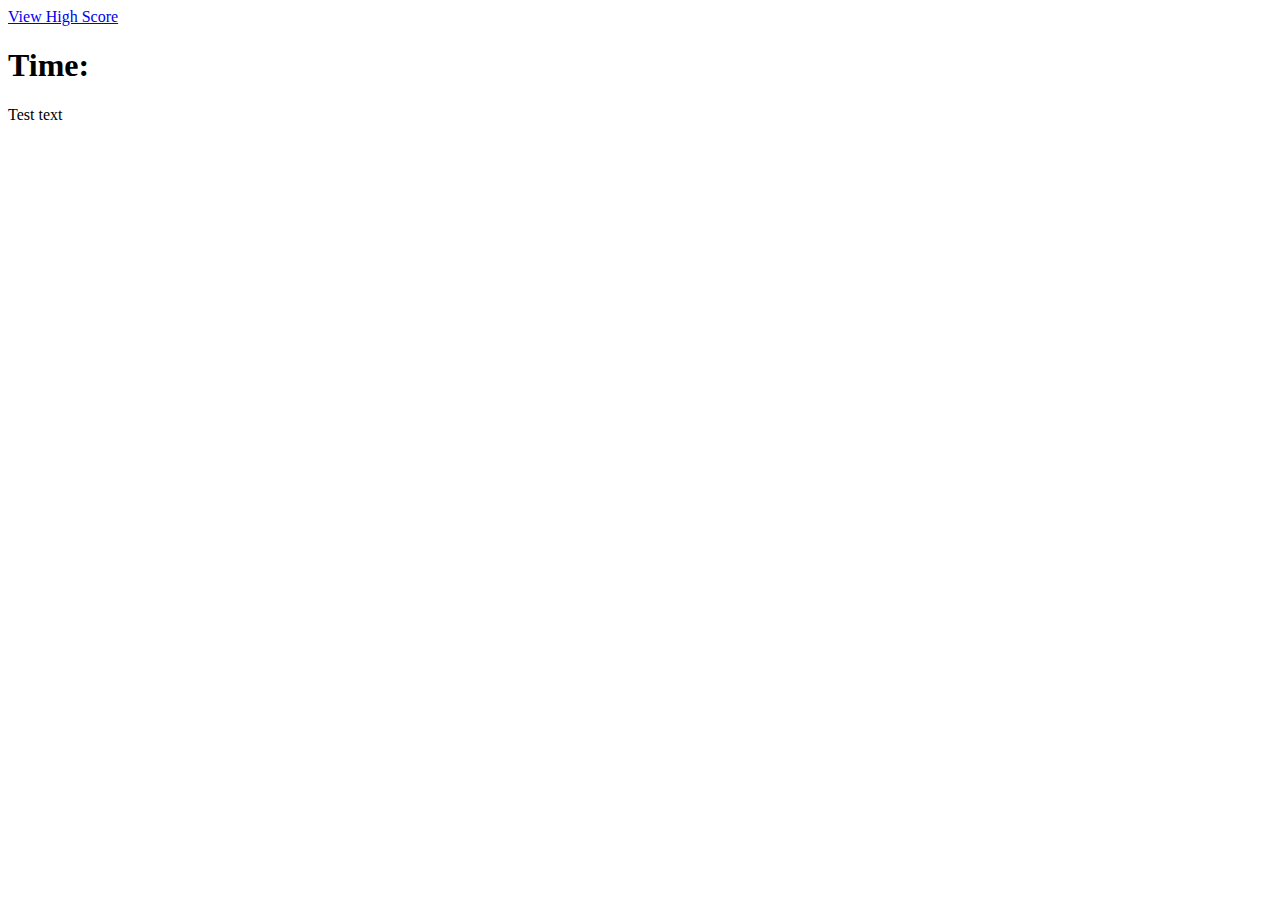
==== html/index.html @ 7ccd1710 "first commit" ====
<!DOCTYPE html>
<html lang="en">
<head>
    <meta charset="UTF-8">
    <meta http-equiv="X-UA-Compatible" content="IE=edge">
    <meta name="viewport" content="width=device-width, initial-scale=1.0">
    <title>Code Quiz</title>
    <link rel="stylesheets" href="./assets/css/style.css" />
</head>
<body>
    <header>
        <div class="header-box">

            <a href="#">View High Score</a>

            <h1 class="time">Time:</h1>

        </div>
    </header>

    <p>Test text</p>
</body>
</html>
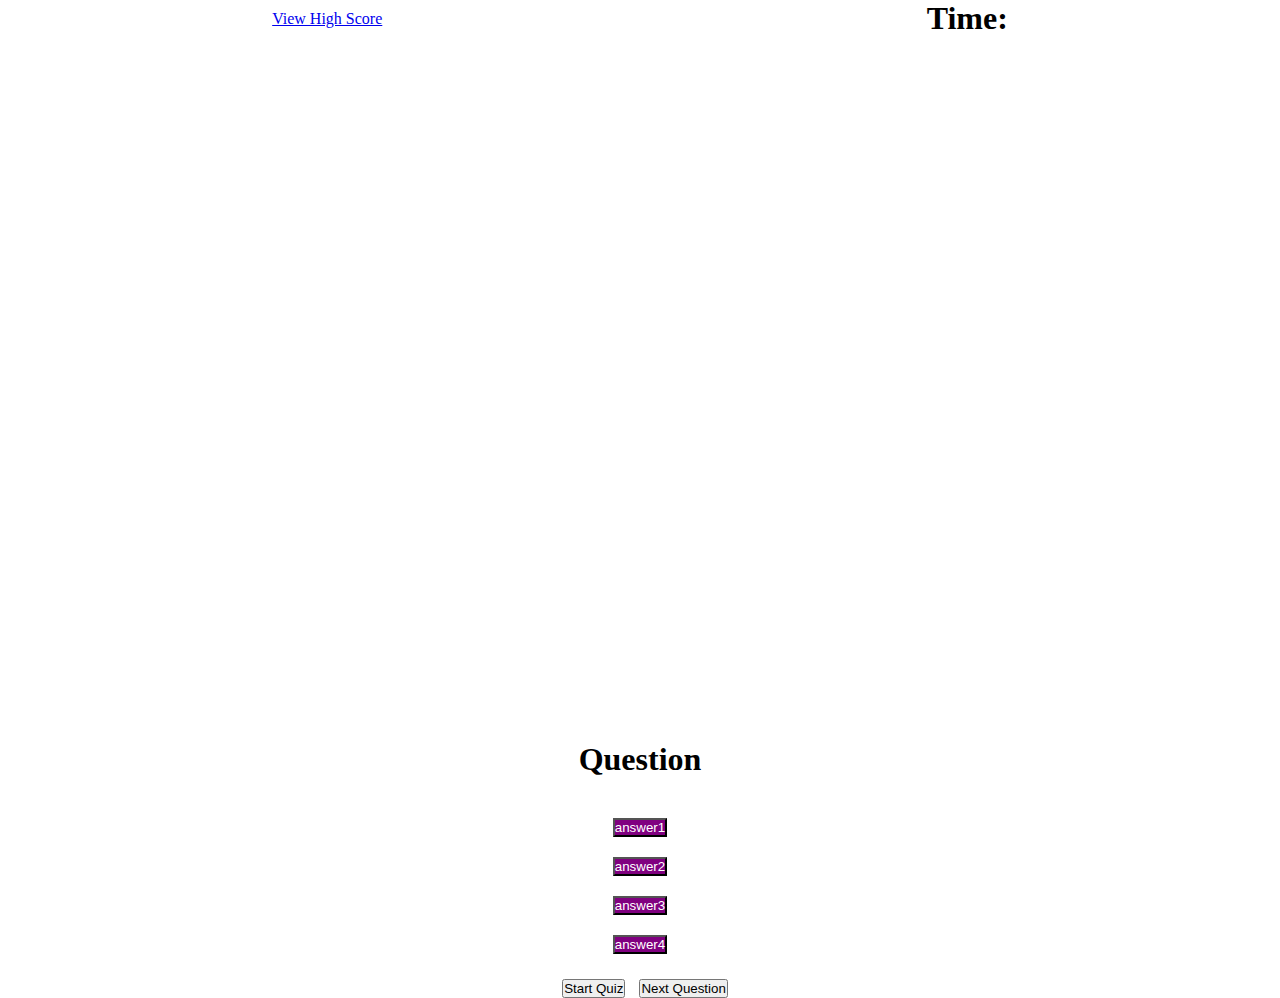
==== commit 4c737857: "add buttons html" ====
--- a/html/index.html
+++ b/html/index.html
@@ -5,7 +5,7 @@
     <meta http-equiv="X-UA-Compatible" content="IE=edge">
     <meta name="viewport" content="width=device-width, initial-scale=1.0">
     <title>Code Quiz</title>
-    <link rel="stylesheets" href="./assets/css/style.css" />
+    <link rel="stylesheet" href="../assets/css/style.css" />
 </head>
 <body>
     <header>
@@ -18,6 +18,26 @@
         </div>
     </header>
 
-    <p>Test text</p>
+    <main class="main-content">
+
+        <h1 id="main-header" class="questions">Question</h1>
+        
+        <section id="answers" class="answer-btns">
+            <button class="button">answer1</button>
+            <button class="button">answer2</button>
+            <button class="button">answer3</button>
+            <button class="button">answer4</button>
+        </section>
+    
+
+        <div>
+            <button id="start-button" class="btn-margin btn start-btn" type="button">Start Quiz</button>
+            <button id="start-button" class="btn-margin next-btn btn hide" type="button">Next Question</button>
+
+        </div>
+
+    </main>
+    <script src="../assets/js/script.js"></script>
+
 </body>
 </html>--- a/assets/css/style.css
+++ b/assets/css/style.css
@@ -0,0 +1,48 @@
+* {
+    margin: 0;
+    padding: 0;
+    box-sizing: border-box;
+}
+
+.header-box {
+    display: flex;
+    flex-direction: row;
+    flex-wrap: wrap;
+    align-content: space-around;
+    justify-content: space-around;
+    align-items: center;
+}
+
+.main-content {
+    padding-top: 55%;
+    display: flex;
+    flex-direction: column;
+    flex-wrap: nowrap;
+    align-content: space-around;
+    justify-content: space-around;
+    align-items: center;
+}
+
+.questions {
+    margin-bottom: 30px;
+}
+
+.answer-btns {
+    display: flex;
+    flex-wrap: nowrap;
+    flex-direction: column;
+    align-content: space-around;
+    justify-content: space-evenly;
+    align-items: center;
+}
+
+.button {
+    background-color: purple;
+    color: white;
+    margin: 10px;
+}
+
+.btn-margin {
+    margin-top: 15px;
+    margin-left: 10px;
+}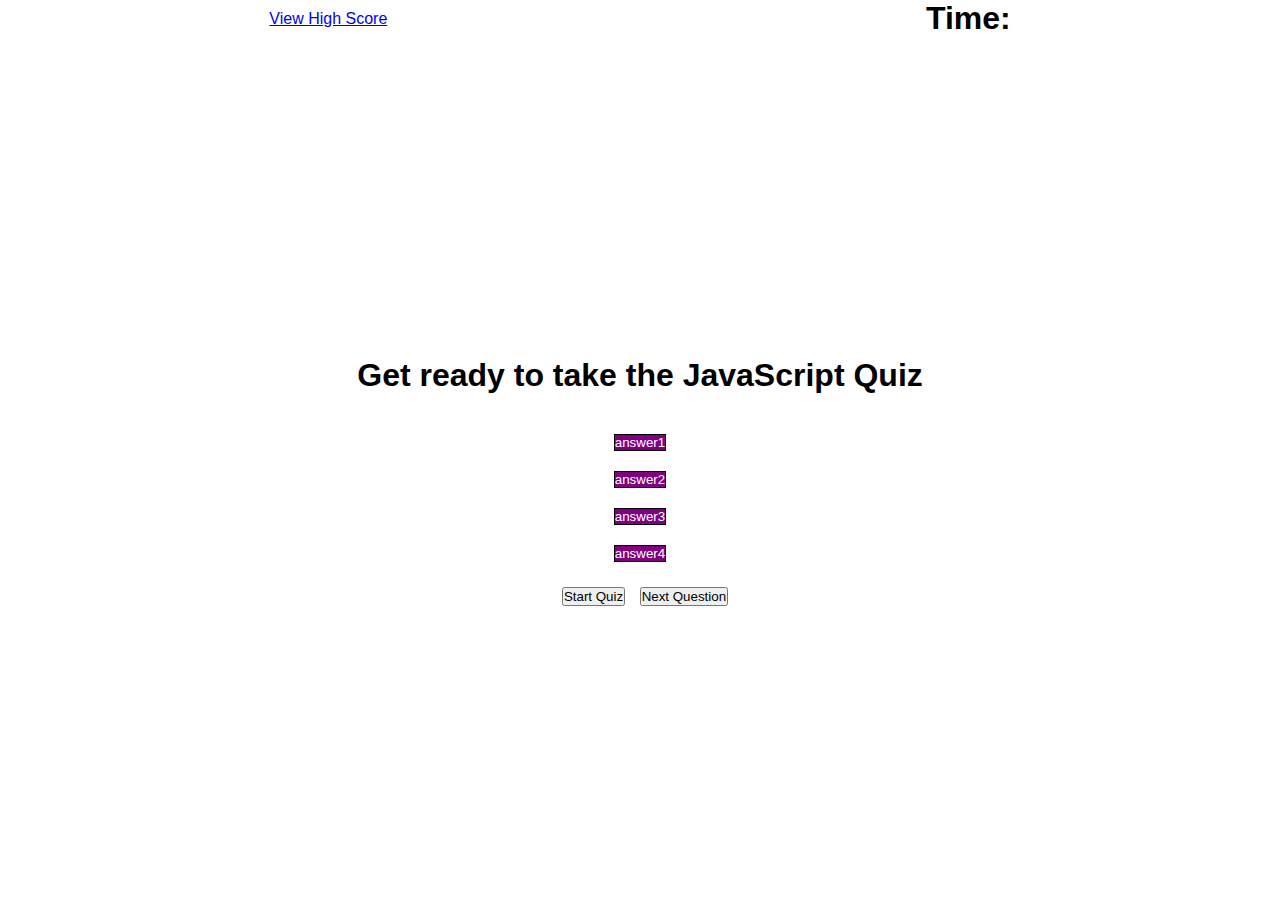
==== commit 28a4ba40: "adding all I can" ====
--- a/html/index.html
+++ b/html/index.html
@@ -20,7 +20,7 @@
 
     <main class="main-content">
 
-        <h1 id="main-header" class="questions">Question</h1>
+        <h1 id="main-header" class="questions">Get ready to take the JavaScript Quiz</h1>
         
         <section id="answers" class="answer-btns">
             <button class="button">answer1</button>
@@ -32,7 +32,7 @@
 
         <div>
             <button id="start-button" class="btn-margin btn start-btn" type="button">Start Quiz</button>
-            <button id="start-button" class="btn-margin next-btn btn hide" type="button">Next Question</button>
+            <button id="next-btn" class="btn-margin next-btn btn" type="button">Next Question</button>
 
         </div>
 
--- a/assets/css/style.css
+++ b/assets/css/style.css
@@ -2,6 +2,7 @@
     margin: 0;
     padding: 0;
     box-sizing: border-box;
+    font-family: sans-serif;
 }
 
 .header-box {
@@ -14,7 +15,7 @@
 }
 
 .main-content {
-    padding-top: 55%;
+    padding-top: 25%;
     display: flex;
     flex-direction: column;
     flex-wrap: nowrap;
@@ -40,9 +41,19 @@
     background-color: purple;
     color: white;
     margin: 10px;
+    border: 1px solid black;
+}
+
+.button:hover {
+    background-color: red;
+    color: black;
 }
 
 .btn-margin {
     margin-top: 15px;
     margin-left: 10px;
+}
+
+.hide {
+    display: none;
 }